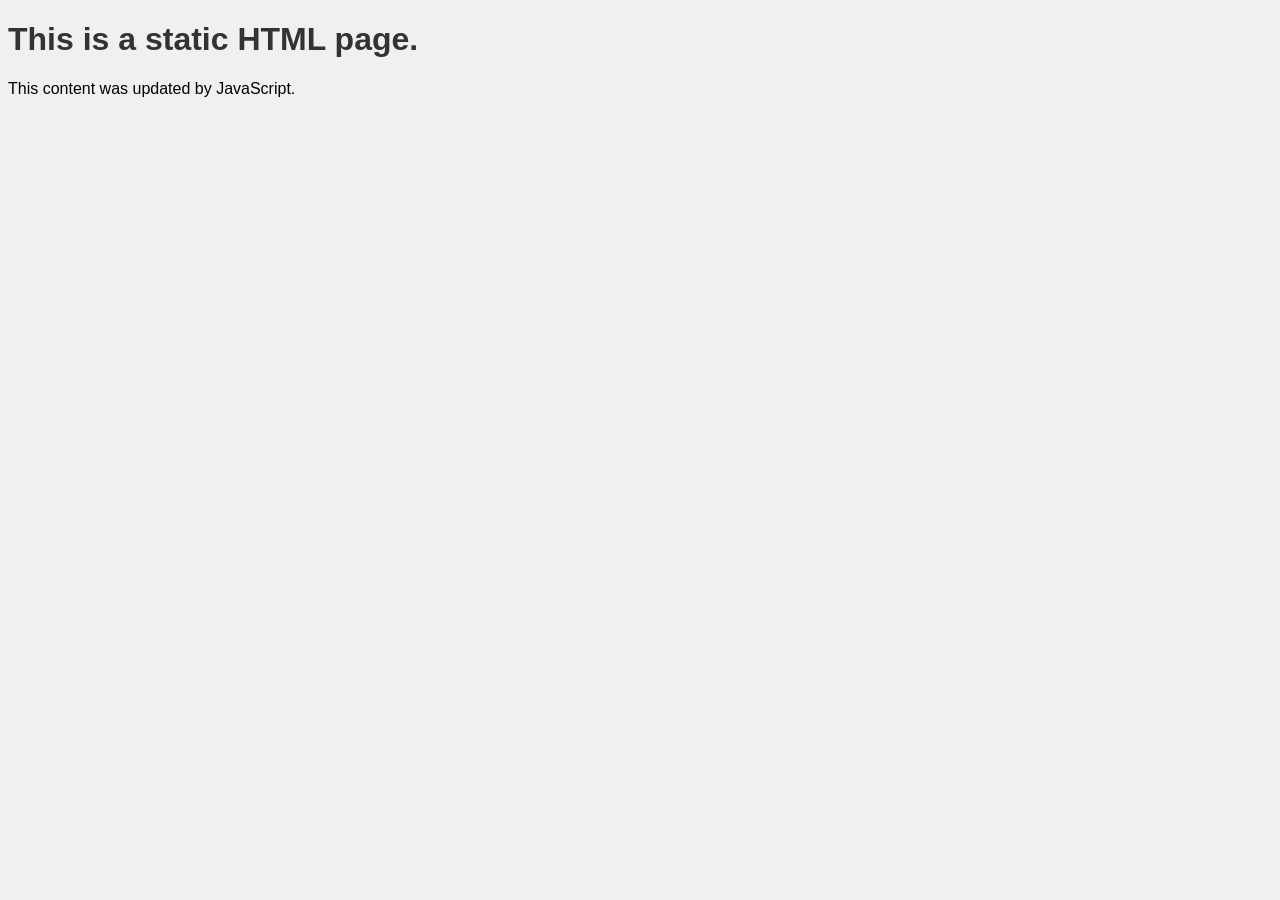
==== site/html/index.html @ 20f9539c "implementação ja com loguin" ====
<!DOCTYPE html>
<html lang="en">
<head>
    <meta charset="UTF-8">
    <meta name="viewport" content="width=device-width, initial-scale=1.0">
    <title>Static Page</title>
    <link rel="stylesheet" href="../css/style.css">
</head>
<body>
    <h1>This is a static HTML page.</h1>
    <p id="message">This content is from the HTML file.</p>
    <script src="../js/script.js"></script>
</body>
</html>
---- site/css/style.css ----
body {
    font-family: sans-serif;
    background-color: #f0f0f0;
}

h1 {
    color: #333;
}
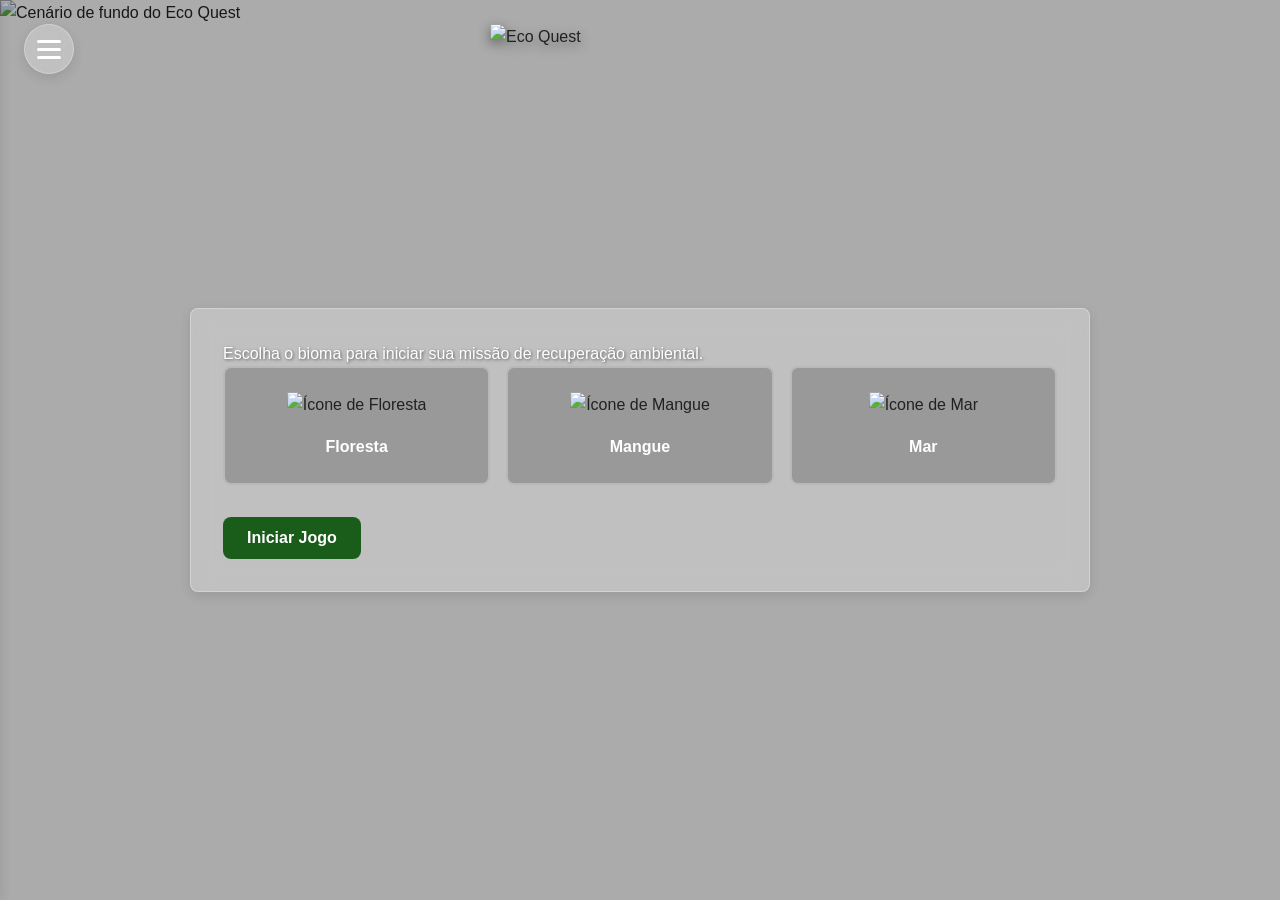
==== commit e26f6047: "implementação ja com loguin" ====
--- a/site/html/index.html
+++ b/site/html/index.html
@@ -1,14 +1,226 @@
 <!DOCTYPE html>
-<html lang="en">
+<html lang="pt-BR">
 <head>
     <meta charset="UTF-8">
     <meta name="viewport" content="width=device-width, initial-scale=1.0">
-    <title>Static Page</title>
-    <link rel="stylesheet" href="../css/style.css">
+    <title>Eco Quest - A Tragédia Ambiental</title>
+    <style>
+        :root {
+            --primary: #1A5D1A; --primary-hover: #144514; --secondary: #F5F5F5;
+            --white: #FFFFFF; --text-primary: #212121; --text-secondary: #555555;
+            --border: #E0E0E0; --danger: #D32F2F;
+            --space-sm: 8px; --space-md: 16px; --space-lg: 24px; --space-xl: 32px;
+            --font-primary: 'Segoe UI', Roboto, sans-serif; --font-size-sm: 14px;
+            --font-size-base: 16px; --font-size-lg: 20px; --font-size-xl: 28px;
+            --line-height-base: 1.6; --radius-md: 8px; --shadow-md: 0 4px 12px rgba(0,0,0,0.1);
+            --transition-base: 0.3s ease;
+        }
+        
+        body.light-theme {
+            --bg-main: #F5F5F5; --bg-panel: rgba(255, 255, 255, 0.25);
+            --bg-panel-hover: rgba(255, 255, 255, 0.4); --bg-menu: rgba(255, 255, 255, 0.7);
+            --text-main: #212121; --text-panel: #FFFFFF; --text-menu: #212121;
+            --border-color: rgba(255, 255, 255, 0.3); --shadow-text: 1px 1px 3px rgba(0,0,0,0.5);
+        }
+
+        body.dark-theme {
+            --primary: #4CAF50; --primary-hover: #388E3C; --bg-main: #121212;
+            --bg-panel: rgba(18, 18, 18, 0.6); --bg-panel-hover: rgba(18, 18, 18, 0.8);
+            --bg-menu: rgba(30, 30, 30, 0.8); --text-main: #FFFFFF; --text-panel: #FFFFFF;
+            --text-menu: #FFFFFF; --border-color: rgba(255, 255, 255, 0.2); --shadow-text: none;
+        }
+        
+        * { margin: 0; padding: 0; box-sizing: border-box; }
+        
+        body {
+            font-family: var(--font-primary); font-size: var(--font-size-base);
+            line-height: var(--line-height-base); color: var(--text-main);
+            background-color: var(--bg-main); overflow: hidden;
+            transition: background-color var(--transition-base), color var(--transition-base);
+        }
+        
+        .game-viewport { position: relative; width: 100vw; height: 100vh; overflow: hidden; }
+        .hero-background { position: absolute; top: 0; left: 0; width: 100%; height: 100%; object-fit: cover; z-index: 1; }
+        .game-content-overlay { position: absolute; top: 0; left: 0; width: 100%; height: 100%; background: rgba(0, 0, 0, 0.3); z-index: 2; display: flex; justify-content: center; align-items: center; padding: var(--space-lg); }
+
+        .game-title {
+            position: absolute;
+            top: var(--space-lg);
+            left: 50%;
+            transform: translateX(-50%);
+            z-index: 1001;
+            width: 300px;
+            filter: drop-shadow(0 4px 6px rgba(0,0,0,0.4));
+        }
+
+        .menu-toggle { position: absolute; top: var(--space-lg); left: var(--space-lg); width: 50px; height: 50px; background: var(--bg-panel); border: 1px solid var(--border-color); border-radius: 50%; display: flex; flex-direction: column; justify-content: center; align-items: center; gap: 5px; cursor: pointer; z-index: 1002; box-shadow: var(--shadow-md); backdrop-filter: blur(8px); }
+        .menu-toggle .bar { width: 24px; height: 3px; background: var(--text-panel); border-radius: 2px; transition: all var(--transition-base); }
+        .menu-toggle.open .bar { background: var(--text-menu); }
+        .menu-toggle.open .bar:nth-child(1) { transform: translateY(8px) rotate(45deg); }
+        .menu-toggle.open .bar:nth-child(2) { opacity: 0; }
+        .menu-toggle.open .bar:nth-child(3) { transform: translateY(-8px) rotate(-45deg); }
+
+        .floating-menu {
+            position: fixed; top: 0; left: -350px; width: 350px; height: 100vh;
+            background: var(--bg-menu); backdrop-filter: blur(15px);
+            padding: var(--space-lg);
+            padding-top: 80px;
+            border-right: 1px solid var(--border-color);
+            display: flex; flex-direction: column; z-index: 1001;
+            transition: left var(--transition-base); box-shadow: var(--shadow-md);
+            color: var(--text-menu);
+        }
+        .floating-menu.open { left: 0; }
+        .menu-overlay { position: fixed; top: 0; left: 0; width: 100%; height: 100%; background: rgba(0,0,0,0.5); z-index: 1000; opacity: 0; visibility: hidden; transition: opacity var(--transition-base), visibility var(--transition-base); }
+        .menu-overlay.open { opacity: 1; visibility: visible; }
+        
+        .sidebar-section { background: rgba(0,0,0,0.05); padding: var(--space-md); border-radius: var(--radius-md); }
+        .sidebar-title { font-size: var(--font-size-lg); font-weight: 600; color: var(--primary); margin-bottom: var(--space-md); }
+        #context-display, #actions-log { font-size: var(--font-size-sm); max-height: 200px; overflow-y: auto; }
+        #actions-log ul { list-style-position: inside; padding-left: var(--space-sm); }
+        
+        .theme-switcher-btn { margin-top: auto; background: none; border: 1px solid var(--text-menu); color: var(--text-menu); }
+
+        .interaction-panel { max-width: 900px; width: 90%; background: var(--bg-panel); padding: var(--space-xl); border-radius: var(--radius-md); box-shadow: var(--shadow-md); border: 1px solid var(--border-color); backdrop-filter: blur(12px); -webkit-backdrop-filter: blur(12px); }
+        .narrative-box { padding: 0; box-shadow: none; margin-bottom: var(--space-xl); background: transparent; }
+        #narrative-text, #start-screen p { color: var(--text-panel); text-shadow: var(--shadow-text); }
+        #start-screen h1 { display: none; }
+        
+        .response-area textarea { width: 100%; min-height: 100px; padding: var(--space-md); border: 1px solid var(--border-color); border-radius: var(--radius-md); font-family: var(--font-primary); font-size: var(--font-size-base); resize: vertical; background: rgba(0, 0, 0, 0.2); color: var(--text-panel); }
+        .response-area textarea::placeholder { color: rgba(255, 255, 255, 0.7); }
+        
+        .choices-area { display: grid; grid-template-columns: 1fr; gap: var(--space-md); }
+        .btn { padding: 12px 24px; border: none; border-radius: var(--radius-md); font-size: var(--font-size-base); font-weight: 600; cursor: pointer; transition: all var(--transition-base); text-align: left; }
+        .btn-primary { background: var(--primary); color: var(--white); text-align: center; }
+        .btn-primary:hover { background: var(--primary-hover); }
+        .btn-choice { background: var(--bg-panel); color: var(--text-panel); border: 1px solid var(--border-color); backdrop-filter: blur(5px); }
+        .btn-choice:hover { background: var(--bg-panel-hover); border-color: var(--primary); }
+        
+        .biome-selection { display: grid; grid-template-columns: repeat(3, 1fr); gap: var(--space-md); margin-bottom: var(--space-xl); }
+        .biome-card { background: rgba(0, 0, 0, 0.2); border: 2px solid var(--border-color); border-radius: var(--radius-md); padding: var(--space-lg); text-align: center; cursor: pointer; transition: all var(--transition-base); }
+        .biome-card:hover { background: rgba(0, 0, 0, 0.4); }
+        .biome-card.selected { border-color: var(--primary); background: rgba(26, 93, 26, 0.5); }
+        .biome-icon img { height: 60px; width: auto; margin-bottom: var(--space-sm); }
+        .biome-name { color: var(--white); font-weight: 600; margin-top: var(--space-sm); }
+
+        .spinner { border: 4px solid rgba(255, 255, 255, 0.2); width: 36px; height: 36px; border-radius: 50%; border-left-color: var(--white); animation: spin 1s ease infinite; margin: 20px auto; display: none; }
+        @keyframes spin { 0% { transform: rotate(0deg); } 100% { transform: rotate(360deg); } }
+
+        /* ==========================================
+           RESPONSIVIDADE PARA DISPOSITIVOS MÓVEIS
+           ========================================== */
+        @media (max-width: 768px) {
+            .game-title {
+                width: 200px;
+                top: var(--space-md);
+            }
+            .interaction-panel {
+                width: 95%;
+                padding: var(--space-lg);
+            }
+            .biome-selection {
+                grid-template-columns: 1fr; /* Empilha os biomas */
+            }
+            .floating-menu {
+                width: 280px; /* Menu um pouco mais estreito */
+                left: -280px;
+            }
+            #start-screen p {
+                font-size: var(--font-size-sm);
+            }
+        }
+    </style>
 </head>
-<body>
-    <h1>This is a static HTML page.</h1>
-    <p id="message">This content is from the HTML file.</p>
-    <script src="../js/script.js"></script>
+<body class="light-theme">
+
+    <div class="game-viewport">
+        <img src="/images/Design sem nome.png" alt="Cenário de fundo do Eco Quest" class="hero-background">
+        <img src="/images/titulo.png" alt="Eco Quest" class="game-title">
+        <div class="game-content-overlay">
+            <div id="start-screen" class="interaction-panel">
+                <h1>Eco Quest</h1>
+                <p>Escolha o bioma para iniciar sua missão de recuperação ambiental.</p>
+                <div class="biome-selection">
+                    <div class="biome-card" data-biome="floresta"><div class="biome-icon"><img src="/images/icone/2.png" alt="Ícone de Floresta"></div><div class="biome-name">Floresta</div></div>
+                    <div class="biome-card" data-biome="mangue"><div class="biome-icon"><img src="/images/icone/3.png" alt="Ícone de Mangue"></div><div class="biome-name">Mangue</div></div>
+                    <div class="biome-card" data-biome="mar"><div class="biome-icon"><img src="/images/icone/1.png" alt="Ícone de Mar"></div><div class="biome-name">Mar</div></div>
+                </div>
+                <button id="start-game-btn" class="btn btn-primary">Iniciar Jogo</button>
+            </div>
+            <div id="game-screen" class="interaction-panel" style="display: none;">
+                <div class="narrative-box"><div id="narrative-text"></div><div class="spinner" id="loading-spinner"></div></div>
+                <div id="narrative-response-area" class="response-area" style="display: none;"><textarea id="user-response-text" placeholder="Descreva sua ação..."></textarea><button id="send-narrative-btn" class="btn btn-primary" style="margin-top: var(--space-md); width: 100%;">Responder</button></div>
+                <div id="choices-response-area" class="choices-area" style="display: none;"></div>
+            </div>
+        </div>
+        <div class="menu-toggle" id="menu-toggle"><div class="bar"></div><div class="bar"></div><div class="bar"></div></div>
+        <div class="menu-overlay" id="menu-overlay"></div>
+        <aside class="floating-menu" id="floating-menu">
+            <div class="sidebar-section"><h2 class="sidebar-title">🌍 Contexto Atual</h2><div id="context-display"><p>Aguardando início do jogo...</p></div></div>
+            <div class="sidebar-section"><h2 class="sidebar-title">📝 Log de Ações</h2><div id="actions-log"><ul></ul></div></div>
+            <div class="sidebar-section"><h2 class="sidebar-title">🏆 Progresso</h2><div id="progress-display"><p>0%</p></div></div>
+            <button class="btn theme-switcher-btn" id="theme-switcher">☀️/🌙 Alterar Tema</button>
+        </aside>
+    </div>
+
+    <script>
+        document.addEventListener('DOMContentLoaded', () => {
+            const menuToggle = document.getElementById('menu-toggle');
+            const floatingMenu = document.getElementById('floating-menu');
+            const menuOverlay = document.getElementById('menu-overlay');
+            const themeSwitcher = document.getElementById('theme-switcher');
+            const body = document.body;
+
+            function toggleMenu() {
+                menuToggle.classList.toggle('open');
+                floatingMenu.classList.toggle('open');
+                menuOverlay.classList.toggle('open');
+            }
+
+            function setTheme(theme) {
+                body.classList.remove('light-theme', 'dark-theme');
+                body.classList.add(theme + '-theme');
+                localStorage.setItem('theme', theme);
+            }
+
+            menuToggle.addEventListener('click', toggleMenu);
+            menuOverlay.addEventListener('click', toggleMenu);
+            
+            themeSwitcher.addEventListener('click', () => {
+                const currentTheme = localStorage.getItem('theme') || 'light';
+                const newTheme = currentTheme === 'light' ? 'dark' : 'light';
+                setTheme(newTheme);
+            });
+
+            const savedTheme = localStorage.getItem('theme') || 'light';
+            setTheme(savedTheme);
+
+            const biomeCards = document.querySelectorAll('.biome-card');
+            let selectedBiome = null;
+            biomeCards.forEach(card => {
+                card.addEventListener('click', () => {
+                    biomeCards.forEach(c => c.classList.remove('selected'));
+                    card.classList.add('selected');
+                    selectedBiome = card.dataset.biome;
+                });
+            });
+
+            const startGameBtn = document.getElementById('start-game-btn');
+            startGameBtn.addEventListener('click', () => {
+                if (!selectedBiome) {
+                    alert('Por favor, escolha um bioma para iniciar.');
+                    return;
+                }
+                const disasterMap = {
+                    floresta: "Um incêndio de grandes proporções avança sobre uma floresta de mata atlântica, ameaçando a fauna e a flora locais.",
+                    mangue: "Um derramamento de óleo de um navio cargueiro atingiu uma área de manguezal, contaminando a água e sufocando as raízes.",
+                    mar: "Uma grande mancha de lixo plástico, conhecida como 'ilha de plástico', está se aproximando de um santuário de corais."
+                };
+                const initialDisaster = disasterMap[selectedBiome];
+                console.log("Iniciando jogo com o desastre:", initialDisaster);
+            });
+        });
+    </script>
+
 </body>
-</html>+</html>
